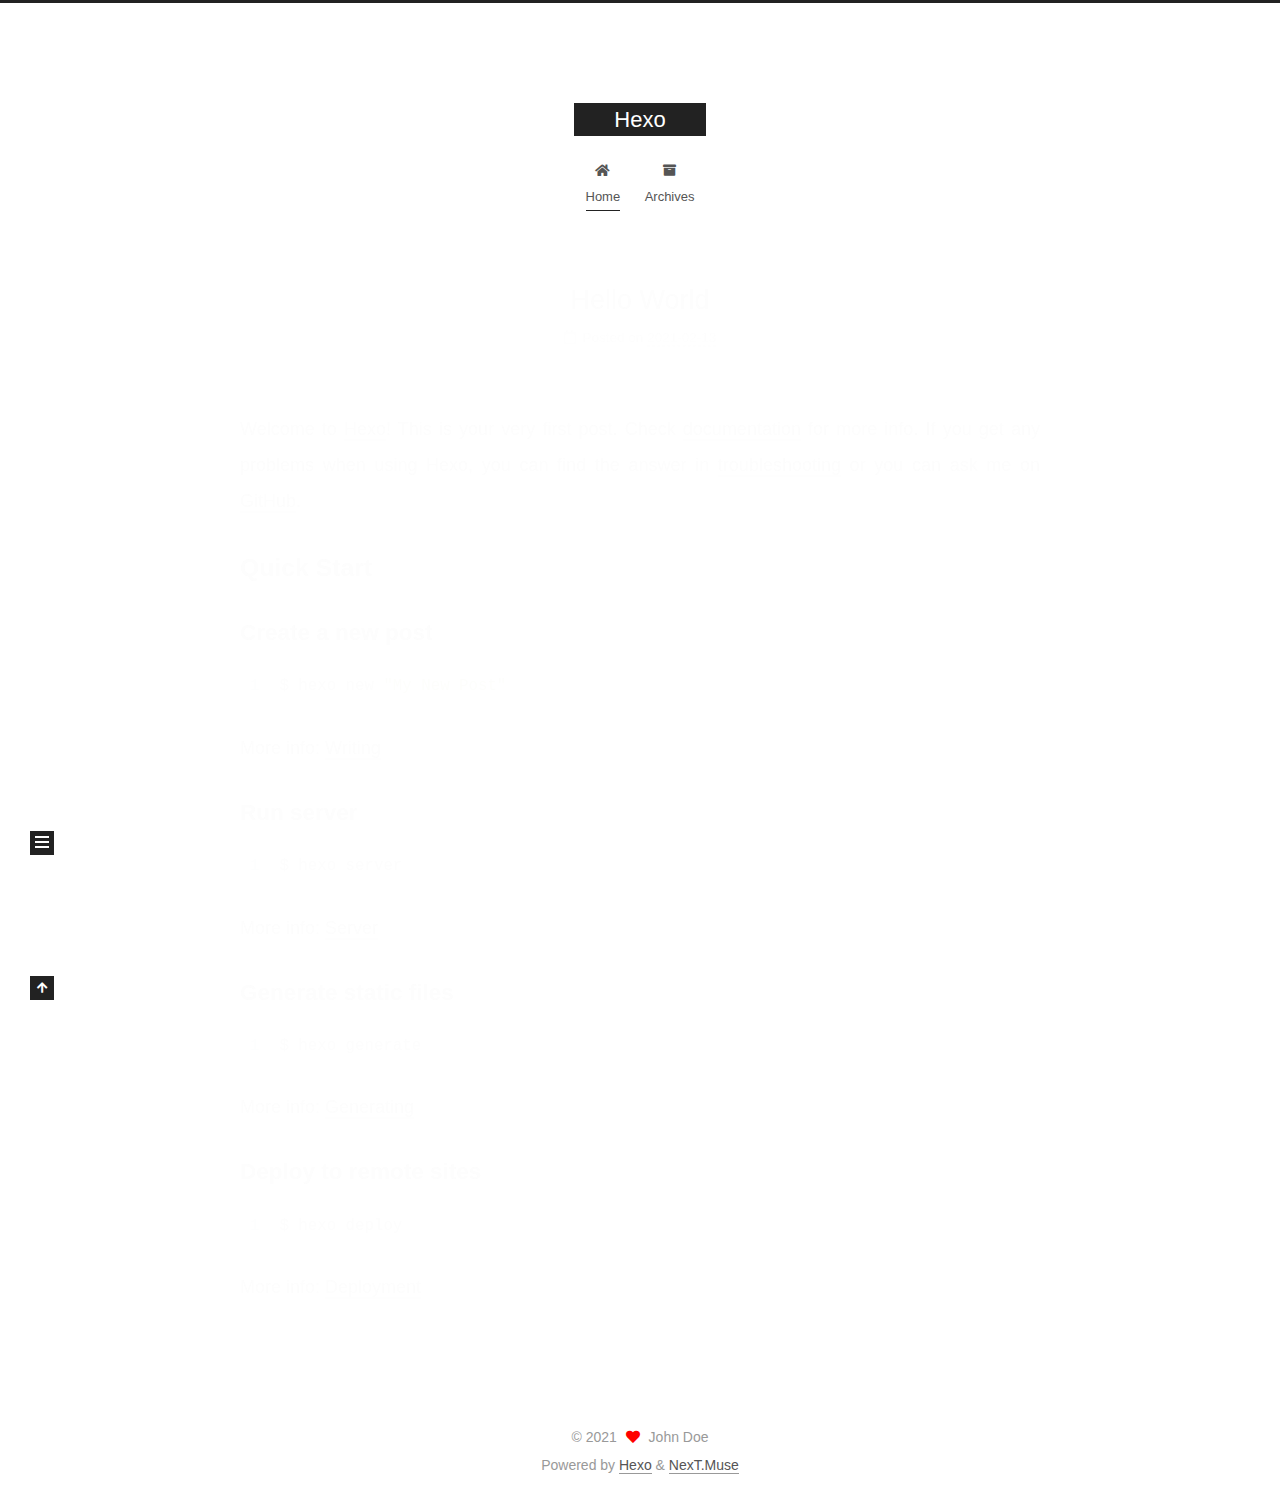
==== index.html @ f4c75ac8 "Site updated: 2021-02-13 13:47:01" ====
<!DOCTYPE html>
<html lang="en">
<head>
  <meta charset="UTF-8">
<meta name="viewport" content="width=device-width, initial-scale=1, maximum-scale=2">
<meta name="theme-color" content="#222">
<meta name="generator" content="Hexo 5.3.0">
  <link rel="apple-touch-icon" sizes="180x180" href="/images/apple-touch-icon-next.png">
  <link rel="icon" type="image/png" sizes="32x32" href="/images/favicon-32x32-next.png">
  <link rel="icon" type="image/png" sizes="16x16" href="/images/favicon-16x16-next.png">
  <link rel="mask-icon" href="/images/logo.svg" color="#222">

<link rel="stylesheet" href="/css/main.css">


<link rel="stylesheet" href="/lib/font-awesome/css/all.min.css">

<script id="hexo-configurations">
    var NexT = window.NexT || {};
    var CONFIG = {"hostname":"example.com","root":"/","scheme":"Muse","version":"7.8.0","exturl":false,"sidebar":{"position":"left","display":"post","padding":18,"offset":12,"onmobile":false},"copycode":{"enable":false,"show_result":false,"style":null},"back2top":{"enable":true,"sidebar":false,"scrollpercent":false},"bookmark":{"enable":false,"color":"#222","save":"auto"},"fancybox":false,"mediumzoom":false,"lazyload":false,"pangu":false,"comments":{"style":"tabs","active":null,"storage":true,"lazyload":false,"nav":null},"algolia":{"hits":{"per_page":10},"labels":{"input_placeholder":"Search for Posts","hits_empty":"We didn't find any results for the search: ${query}","hits_stats":"${hits} results found in ${time} ms"}},"localsearch":{"enable":false,"trigger":"auto","top_n_per_article":1,"unescape":false,"preload":false},"motion":{"enable":true,"async":false,"transition":{"post_block":"fadeIn","post_header":"slideDownIn","post_body":"slideDownIn","coll_header":"slideLeftIn","sidebar":"slideUpIn"}}};
  </script>

  <meta property="og:type" content="website">
<meta property="og:title" content="Hexo">
<meta property="og:url" content="http://example.com/index.html">
<meta property="og:site_name" content="Hexo">
<meta property="og:locale" content="en_US">
<meta property="article:author" content="John Doe">
<meta name="twitter:card" content="summary">

<link rel="canonical" href="http://example.com/">


<script id="page-configurations">
  // https://hexo.io/docs/variables.html
  CONFIG.page = {
    sidebar: "",
    isHome : true,
    isPost : false,
    lang   : 'en'
  };
</script>

  <title>Hexo</title>
  






  <noscript>
  <style>
  .use-motion .brand,
  .use-motion .menu-item,
  .sidebar-inner,
  .use-motion .post-block,
  .use-motion .pagination,
  .use-motion .comments,
  .use-motion .post-header,
  .use-motion .post-body,
  .use-motion .collection-header { opacity: initial; }

  .use-motion .site-title,
  .use-motion .site-subtitle {
    opacity: initial;
    top: initial;
  }

  .use-motion .logo-line-before i { left: initial; }
  .use-motion .logo-line-after i { right: initial; }
  </style>
</noscript>

</head>

<body itemscope itemtype="http://schema.org/WebPage">
  <div class="container use-motion">
    <div class="headband"></div>

    <header class="header" itemscope itemtype="http://schema.org/WPHeader">
      <div class="header-inner"><div class="site-brand-container">
  <div class="site-nav-toggle">
    <div class="toggle" aria-label="Toggle navigation bar">
      <span class="toggle-line toggle-line-first"></span>
      <span class="toggle-line toggle-line-middle"></span>
      <span class="toggle-line toggle-line-last"></span>
    </div>
  </div>

  <div class="site-meta">

    <a href="/" class="brand" rel="start">
      <span class="logo-line-before"><i></i></span>
      <h1 class="site-title">Hexo</h1>
      <span class="logo-line-after"><i></i></span>
    </a>
  </div>

  <div class="site-nav-right">
    <div class="toggle popup-trigger">
    </div>
  </div>
</div>




<nav class="site-nav">
  <ul id="menu" class="main-menu menu">
        <li class="menu-item menu-item-home">

    <a href="/" rel="section"><i class="fa fa-home fa-fw"></i>Home</a>

  </li>
        <li class="menu-item menu-item-archives">

    <a href="/archives/" rel="section"><i class="fa fa-archive fa-fw"></i>Archives</a>

  </li>
  </ul>
</nav>




</div>
    </header>

    
  <div class="back-to-top">
    <i class="fa fa-arrow-up"></i>
    <span>0%</span>
  </div>


    <main class="main">
      <div class="main-inner">
        <div class="content-wrap">
          

          <div class="content index posts-expand">
            
      
  
  
  <article itemscope itemtype="http://schema.org/Article" class="post-block" lang="en">
    <link itemprop="mainEntityOfPage" href="http://example.com/2021/02/13/hello-world/">

    <span hidden itemprop="author" itemscope itemtype="http://schema.org/Person">
      <meta itemprop="image" content="/images/avatar.gif">
      <meta itemprop="name" content="John Doe">
      <meta itemprop="description" content="">
    </span>

    <span hidden itemprop="publisher" itemscope itemtype="http://schema.org/Organization">
      <meta itemprop="name" content="Hexo">
    </span>
      <header class="post-header">
        <h2 class="post-title" itemprop="name headline">
          
            <a href="/2021/02/13/hello-world/" class="post-title-link" itemprop="url">Hello World</a>
        </h2>

        <div class="post-meta">
            <span class="post-meta-item">
              <span class="post-meta-item-icon">
                <i class="far fa-calendar"></i>
              </span>
              <span class="post-meta-item-text">Posted on</span>

              <time title="Created: 2021-02-13 12:22:13" itemprop="dateCreated datePublished" datetime="2021-02-13T12:22:13+08:00">2021-02-13</time>
            </span>

          

        </div>
      </header>

    
    
    
    <div class="post-body" itemprop="articleBody">

      
          <p>Welcome to <a target="_blank" rel="noopener" href="https://hexo.io/">Hexo</a>! This is your very first post. Check <a target="_blank" rel="noopener" href="https://hexo.io/docs/">documentation</a> for more info. If you get any problems when using Hexo, you can find the answer in <a target="_blank" rel="noopener" href="https://hexo.io/docs/troubleshooting.html">troubleshooting</a> or you can ask me on <a target="_blank" rel="noopener" href="https://github.com/hexojs/hexo/issues">GitHub</a>.</p>
<h2 id="Quick-Start"><a href="#Quick-Start" class="headerlink" title="Quick Start"></a>Quick Start</h2><h3 id="Create-a-new-post"><a href="#Create-a-new-post" class="headerlink" title="Create a new post"></a>Create a new post</h3><figure class="highlight bash"><table><tr><td class="gutter"><pre><span class="line">1</span><br></pre></td><td class="code"><pre><span class="line">$ hexo new <span class="string">&quot;My New Post&quot;</span></span><br></pre></td></tr></table></figure>
<p>More info: <a target="_blank" rel="noopener" href="https://hexo.io/docs/writing.html">Writing</a></p>
<h3 id="Run-server"><a href="#Run-server" class="headerlink" title="Run server"></a>Run server</h3><figure class="highlight bash"><table><tr><td class="gutter"><pre><span class="line">1</span><br></pre></td><td class="code"><pre><span class="line">$ hexo server</span><br></pre></td></tr></table></figure>
<p>More info: <a target="_blank" rel="noopener" href="https://hexo.io/docs/server.html">Server</a></p>
<h3 id="Generate-static-files"><a href="#Generate-static-files" class="headerlink" title="Generate static files"></a>Generate static files</h3><figure class="highlight bash"><table><tr><td class="gutter"><pre><span class="line">1</span><br></pre></td><td class="code"><pre><span class="line">$ hexo generate</span><br></pre></td></tr></table></figure>
<p>More info: <a target="_blank" rel="noopener" href="https://hexo.io/docs/generating.html">Generating</a></p>
<h3 id="Deploy-to-remote-sites"><a href="#Deploy-to-remote-sites" class="headerlink" title="Deploy to remote sites"></a>Deploy to remote sites</h3><figure class="highlight bash"><table><tr><td class="gutter"><pre><span class="line">1</span><br></pre></td><td class="code"><pre><span class="line">$ hexo deploy</span><br></pre></td></tr></table></figure>
<p>More info: <a target="_blank" rel="noopener" href="https://hexo.io/docs/one-command-deployment.html">Deployment</a></p>

      
    </div>

    
    
    
      <footer class="post-footer">
        <div class="post-eof"></div>
      </footer>
  </article>
  
  
  


  



          </div>
          

<script>
  window.addEventListener('tabs:register', () => {
    let { activeClass } = CONFIG.comments;
    if (CONFIG.comments.storage) {
      activeClass = localStorage.getItem('comments_active') || activeClass;
    }
    if (activeClass) {
      let activeTab = document.querySelector(`a[href="#comment-${activeClass}"]`);
      if (activeTab) {
        activeTab.click();
      }
    }
  });
  if (CONFIG.comments.storage) {
    window.addEventListener('tabs:click', event => {
      if (!event.target.matches('.tabs-comment .tab-content .tab-pane')) return;
      let commentClass = event.target.classList[1];
      localStorage.setItem('comments_active', commentClass);
    });
  }
</script>

        </div>
          
  
  <div class="toggle sidebar-toggle">
    <span class="toggle-line toggle-line-first"></span>
    <span class="toggle-line toggle-line-middle"></span>
    <span class="toggle-line toggle-line-last"></span>
  </div>

  <aside class="sidebar">
    <div class="sidebar-inner">

      <ul class="sidebar-nav motion-element">
        <li class="sidebar-nav-toc">
          Table of Contents
        </li>
        <li class="sidebar-nav-overview">
          Overview
        </li>
      </ul>

      <!--noindex-->
      <div class="post-toc-wrap sidebar-panel">
      </div>
      <!--/noindex-->

      <div class="site-overview-wrap sidebar-panel">
        <div class="site-author motion-element" itemprop="author" itemscope itemtype="http://schema.org/Person">
  <p class="site-author-name" itemprop="name">John Doe</p>
  <div class="site-description" itemprop="description"></div>
</div>
<div class="site-state-wrap motion-element">
  <nav class="site-state">
      <div class="site-state-item site-state-posts">
          <a href="/archives/">
        
          <span class="site-state-item-count">1</span>
          <span class="site-state-item-name">posts</span>
        </a>
      </div>
  </nav>
</div>



      </div>

    </div>
  </aside>
  <div id="sidebar-dimmer"></div>


      </div>
    </main>

    <footer class="footer">
      <div class="footer-inner">
        

        

<div class="copyright">
  
  &copy; 
  <span itemprop="copyrightYear">2021</span>
  <span class="with-love">
    <i class="fa fa-heart"></i>
  </span>
  <span class="author" itemprop="copyrightHolder">John Doe</span>
</div>
  <div class="powered-by">Powered by <a href="https://hexo.io/" class="theme-link" rel="noopener" target="_blank">Hexo</a> & <a href="https://muse.theme-next.org/" class="theme-link" rel="noopener" target="_blank">NexT.Muse</a>
  </div>

        








      </div>
    </footer>
  </div>

  
  <script src="/lib/anime.min.js"></script>
  <script src="/lib/velocity/velocity.min.js"></script>
  <script src="/lib/velocity/velocity.ui.min.js"></script>

<script src="/js/utils.js"></script>

<script src="/js/motion.js"></script>


<script src="/js/schemes/muse.js"></script>


<script src="/js/next-boot.js"></script>




  















  

  

</body>
</html>
---- css/main.css ----
:root {
  --body-bg-color: #fff;
  --content-bg-color: #fff;
  --card-bg-color: #f5f5f5;
  --text-color: #555;
  --blockquote-color: #666;
  --link-color: #555;
  --link-hover-color: #222;
  --brand-color: #fff;
  --brand-hover-color: #fff;
  --table-row-odd-bg-color: #f9f9f9;
  --table-row-hover-bg-color: #f5f5f5;
  --menu-item-bg-color: #f5f5f5;
  --btn-default-bg: #222;
  --btn-default-color: #fff;
  --btn-default-border-color: #222;
  --btn-default-hover-bg: #fff;
  --btn-default-hover-color: #222;
  --btn-default-hover-border-color: #222;
}
html {
  line-height: 1.15; /* 1 */
  -webkit-text-size-adjust: 100%; /* 2 */
}
body {
  margin: 0;
}
main {
  display: block;
}
h1 {
  font-size: 2em;
  margin: 0.67em 0;
}
hr {
  box-sizing: content-box; /* 1 */
  height: 0; /* 1 */
  overflow: visible; /* 2 */
}
pre {
  font-family: monospace, monospace; /* 1 */
  font-size: 1em; /* 2 */
}
a {
  background: transparent;
}
abbr[title] {
  border-bottom: none; /* 1 */
  text-decoration: underline; /* 2 */
  text-decoration: underline dotted; /* 2 */
}
b,
strong {
  font-weight: bolder;
}
code,
kbd,
samp {
  font-family: monospace, monospace; /* 1 */
  font-size: 1em; /* 2 */
}
small {
  font-size: 80%;
}
sub,
sup {
  font-size: 75%;
  line-height: 0;
  position: relative;
  vertical-align: baseline;
}
sub {
  bottom: -0.25em;
}
sup {
  top: -0.5em;
}
img {
  border-style: none;
}
button,
input,
optgroup,
select,
textarea {
  font-family: inherit; /* 1 */
  font-size: 100%; /* 1 */
  line-height: 1.15; /* 1 */
  margin: 0; /* 2 */
}
button,
input {
/* 1 */
  overflow: visible;
}
button,
select {
/* 1 */
  text-transform: none;
}
button,
[type='button'],
[type='reset'],
[type='submit'] {
  -webkit-appearance: button;
}
button::-moz-focus-inner,
[type='button']::-moz-focus-inner,
[type='reset']::-moz-focus-inner,
[type='submit']::-moz-focus-inner {
  border-style: none;
  padding: 0;
}
button:-moz-focusring,
[type='button']:-moz-focusring,
[type='reset']:-moz-focusring,
[type='submit']:-moz-focusring {
  outline: 1px dotted ButtonText;
}
fieldset {
  padding: 0.35em 0.75em 0.625em;
}
legend {
  box-sizing: border-box; /* 1 */
  color: inherit; /* 2 */
  display: table; /* 1 */
  max-width: 100%; /* 1 */
  padding: 0; /* 3 */
  white-space: normal; /* 1 */
}
progress {
  vertical-align: baseline;
}
textarea {
  overflow: auto;
}
[type='checkbox'],
[type='radio'] {
  box-sizing: border-box; /* 1 */
  padding: 0; /* 2 */
}
[type='number']::-webkit-inner-spin-button,
[type='number']::-webkit-outer-spin-button {
  height: auto;
}
[type='search'] {
  outline-offset: -2px; /* 2 */
  -webkit-appearance: textfield; /* 1 */
}
[type='search']::-webkit-search-decoration {
  -webkit-appearance: none;
}
::-webkit-file-upload-button {
  font: inherit; /* 2 */
  -webkit-appearance: button; /* 1 */
}
details {
  display: block;
}
summary {
  display: list-item;
}
template {
  display: none;
}
[hidden] {
  display: none;
}
::selection {
  background: #262a30;
  color: #eee;
}
html,
body {
  height: 100%;
}
body {
  background: var(--body-bg-color);
  color: var(--text-color);
  font-family: 'Lato', "PingFang SC", "Microsoft YaHei", sans-serif;
  font-size: 1em;
  line-height: 2;
}
@media (max-width: 991px) {
  body {
    padding-left: 0 !important;
    padding-right: 0 !important;
  }
}
h1,
h2,
h3,
h4,
h5,
h6 {
  font-family: 'Lato', "PingFang SC", "Microsoft YaHei", sans-serif;
  font-weight: bold;
  line-height: 1.5;
  margin: 20px 0 15px;
}
h1 {
  font-size: 1.5em;
}
h2 {
  font-size: 1.375em;
}
h3 {
  font-size: 1.25em;
}
h4 {
  font-size: 1.125em;
}
h5 {
  font-size: 1em;
}
h6 {
  font-size: 0.875em;
}
p {
  margin: 0 0 20px 0;
}
a,
span.exturl {
  border-bottom: 1px solid #999;
  color: var(--link-color);
  outline: 0;
  text-decoration: none;
  overflow-wrap: break-word;
  word-wrap: break-word;
  cursor: pointer;
}
a:hover,
span.exturl:hover {
  border-bottom-color: var(--link-hover-color);
  color: var(--link-hover-color);
}
iframe,
img,
video {
  display: block;
  margin-left: auto;
  margin-right: auto;
  max-width: 100%;
}
hr {
  background-image: repeating-linear-gradient(-45deg, #ddd, #ddd 4px, transparent 4px, transparent 8px);
  border: 0;
  height: 3px;
  margin: 40px 0;
}
blockquote {
  border-left: 4px solid #ddd;
  color: var(--blockquote-color);
  margin: 0;
  padding: 0 15px;
}
blockquote cite::before {
  content: '-';
  padding: 0 5px;
}
dt {
  font-weight: bold;
}
dd {
  margin: 0;
  padding: 0;
}
kbd {
  background-color: #f5f5f5;
  background-image: linear-gradient(#eee, #fff, #eee);
  border: 1px solid #ccc;
  border-radius: 0.2em;
  box-shadow: 0.1em 0.1em 0.2em rgba(0,0,0,0.1);
  color: #555;
  font-family: inherit;
  padding: 0.1em 0.3em;
  white-space: nowrap;
}
.table-container {
  overflow: auto;
}
table {
  border-collapse: collapse;
  border-spacing: 0;
  font-size: 0.875em;
  margin: 0 0 20px 0;
  width: 100%;
}
tbody tr:nth-of-type(odd) {
  background: var(--table-row-odd-bg-color);
}
tbody tr:hover {
  background: var(--table-row-hover-bg-color);
}
caption,
th,
td {
  font-weight: normal;
  padding: 8px;
  vertical-align: middle;
}
th,
td {
  border: 1px solid #ddd;
  border-bottom: 3px solid #ddd;
}
th {
  font-weight: 700;
  padding-bottom: 10px;
}
td {
  border-bottom-width: 1px;
}
.btn {
  background: var(--btn-default-bg);
  border: 2px solid var(--btn-default-border-color);
  border-radius: 0;
  color: var(--btn-default-color);
  display: inline-block;
  font-size: 0.875em;
  line-height: 2;
  padding: 0 20px;
  text-decoration: none;
  transition-property: background-color;
  transition-delay: 0s;
  transition-duration: 0.2s;
  transition-timing-function: ease-in-out;
}
.btn:hover {
  background: var(--btn-default-hover-bg);
  border-color: var(--btn-default-hover-border-color);
  color: var(--btn-default-hover-color);
}
.btn + .btn {
  margin: 0 0 8px 8px;
}
.btn .fa-fw {
  text-align: left;
  width: 1.285714285714286em;
}
.toggle {
  line-height: 0;
}
.toggle .toggle-line {
  background: #fff;
  display: inline-block;
  height: 2px;
  left: 0;
  position: relative;
  top: 0;
  transition: all 0.4s;
  vertical-align: top;
  width: 100%;
}
.toggle .toggle-line:not(:first-child) {
  margin-top: 3px;
}
.toggle.toggle-arrow .toggle-line-first {
  left: 50%;
  top: 2px;
  transform: rotate(45deg);
  width: 50%;
}
.toggle.toggle-arrow .toggle-line-middle {
  left: 2px;
  width: 90%;
}
.toggle.toggle-arrow .toggle-line-last {
  left: 50%;
  top: -2px;
  transform: rotate(-45deg);
  width: 50%;
}
.toggle.toggle-close .toggle-line-first {
  transform: rotate(-45deg);
  top: 5px;
}
.toggle.toggle-close .toggle-line-middle {
  opacity: 0;
}
.toggle.toggle-close .toggle-line-last {
  transform: rotate(45deg);
  top: -5px;
}
.highlight,
pre {
  background: #f7f7f7;
  color: #4d4d4c;
  line-height: 1.6;
  margin: 0 auto 20px;
}
pre,
code {
  font-family: consolas, Menlo, monospace, "PingFang SC", "Microsoft YaHei";
}
code {
  background: #eee;
  border-radius: 3px;
  color: #555;
  padding: 2px 4px;
  overflow-wrap: break-word;
  word-wrap: break-word;
}
.highlight *::selection {
  background: #d6d6d6;
}
.highlight pre {
  border: 0;
  margin: 0;
  padding: 10px 0;
}
.highlight table {
  border: 0;
  margin: 0;
  width: auto;
}
.highlight td {
  border: 0;
  padding: 0;
}
.highlight figcaption {
  background: #eff2f3;
  color: #4d4d4c;
  display: flex;
  font-size: 0.875em;
  justify-content: space-between;
  line-height: 1.2;
  padding: 0.5em;
}
.highlight figcaption a {
  color: #4d4d4c;
}
.highlight figcaption a:hover {
  border-bottom-color: #4d4d4c;
}
.highlight .gutter {
  -moz-user-select: none;
  -ms-user-select: none;
  -webkit-user-select: none;
  user-select: none;
}
.highlight .gutter pre {
  background: #eff2f3;
  color: #869194;
  padding-left: 10px;
  padding-right: 10px;
  text-align: right;
}
.highlight .code pre {
  background: #f7f7f7;
  padding-left: 10px;
  width: 100%;
}
.gist table {
  width: auto;
}
.gist table td {
  border: 0;
}
pre {
  overflow: auto;
  padding: 10px;
}
pre code {
  background: none;
  color: #4d4d4c;
  font-size: 0.875em;
  padding: 0;
  text-shadow: none;
}
pre .deletion {
  background: #fdd;
}
pre .addition {
  background: #dfd;
}
pre .meta {
  color: #eab700;
  -moz-user-select: none;
  -ms-user-select: none;
  -webkit-user-select: none;
  user-select: none;
}
pre .comment {
  color: #8e908c;
}
pre .variable,
pre .attribute,
pre .tag,
pre .name,
pre .regexp,
pre .ruby .constant,
pre .xml .tag .title,
pre .xml .pi,
pre .xml .doctype,
pre .html .doctype,
pre .css .id,
pre .css .class,
pre .css .pseudo {
  color: #c82829;
}
pre .number,
pre .preprocessor,
pre .built_in,
pre .builtin-name,
pre .literal,
pre .params,
pre .constant,
pre .command {
  color: #f5871f;
}
pre .ruby .class .title,
pre .css .rules .attribute,
pre .string,
pre .symbol,
pre .value,
pre .inheritance,
pre .header,
pre .ruby .symbol,
pre .xml .cdata,
pre .special,
pre .formula {
  color: #718c00;
}
pre .title,
pre .css .hexcolor {
  color: #3e999f;
}
pre .function,
pre .python .decorator,
pre .python .title,
pre .ruby .function .title,
pre .ruby .title .keyword,
pre .perl .sub,
pre .javascript .title,
pre .coffeescript .title {
  color: #4271ae;
}
pre .keyword,
pre .javascript .function {
  color: #8959a8;
}
.blockquote-center {
  border-left: none;
  margin: 40px 0;
  padding: 0;
  position: relative;
  text-align: center;
}
.blockquote-center .fa {
  display: block;
  opacity: 0.6;
  position: absolute;
  width: 100%;
}
.blockquote-center .fa-quote-left {
  border-top: 1px solid #ccc;
  text-align: left;
  top: -20px;
}
.blockquote-center .fa-quote-right {
  border-bottom: 1px solid #ccc;
  text-align: right;
  bottom: -20px;
}
.blockquote-center p,
.blockquote-center div {
  text-align: center;
}
.post-body .group-picture img {
  margin: 0 auto;
  padding: 0 3px;
}
.group-picture-row {
  margin-bottom: 6px;
  overflow: hidden;
}
.group-picture-column {
  float: left;
  margin-bottom: 10px;
}
.post-body .label {
  color: #555;
  display: inline;
  padding: 0 2px;
}
.post-body .label.default {
  background: #f0f0f0;
}
.post-body .label.primary {
  background: #efe6f7;
}
.post-body .label.info {
  background: #e5f2f8;
}
.post-body .label.success {
  background: #e7f4e9;
}
.post-body .label.warning {
  background: #fcf6e1;
}
.post-body .label.danger {
  background: #fae8eb;
}
.post-body .tabs {
  margin-bottom: 20px;
}
.post-body .tabs,
.tabs-comment {
  display: block;
  padding-top: 10px;
  position: relative;
}
.post-body .tabs ul.nav-tabs,
.tabs-comment ul.nav-tabs {
  display: flex;
  flex-wrap: wrap;
  margin: 0;
  margin-bottom: -1px;
  padding: 0;
}
@media (max-width: 413px) {
  .post-body .tabs ul.nav-tabs,
  .tabs-comment ul.nav-tabs {
    display: block;
    margin-bottom: 5px;
  }
}
.post-body .tabs ul.nav-tabs li.tab,
.tabs-comment ul.nav-tabs li.tab {
  border-bottom: 1px solid #ddd;
  border-left: 1px solid transparent;
  border-right: 1px solid transparent;
  border-top: 3px solid transparent;
  flex-grow: 1;
  list-style-type: none;
  border-radius: 0 0 0 0;
}
@media (max-width: 413px) {
  .post-body .tabs ul.nav-tabs li.tab,
  .tabs-comment ul.nav-tabs li.tab {
    border-bottom: 1px solid transparent;
    border-left: 3px solid transparent;
    border-right: 1px solid transparent;
    border-top: 1px solid transparent;
  }
}
@media (max-width: 413px) {
  .post-body .tabs ul.nav-tabs li.tab,
  .tabs-comment ul.nav-tabs li.tab {
    border-radius: 0;
  }
}
.post-body .tabs ul.nav-tabs li.tab a,
.tabs-comment ul.nav-tabs li.tab a {
  border-bottom: initial;
  display: block;
  line-height: 1.8;
  outline: 0;
  padding: 0.25em 0.75em;
  text-align: center;
  transition-delay: 0s;
  transition-duration: 0.2s;
  transition-timing-function: ease-out;
}
.post-body .tabs ul.nav-tabs li.tab a i,
.tabs-comment ul.nav-tabs li.tab a i {
  width: 1.285714285714286em;
}
.post-body .tabs ul.nav-tabs li.tab.active,
.tabs-comment ul.nav-tabs li.tab.active {
  border-bottom: 1px solid transparent;
  border-left: 1px solid #ddd;
  border-right: 1px solid #ddd;
  border-top: 3px solid #fc6423;
}
@media (max-width: 413px) {
  .post-body .tabs ul.nav-tabs li.tab.active,
  .tabs-comment ul.nav-tabs li.tab.active {
    border-bottom: 1px solid #ddd;
    border-left: 3px solid #fc6423;
    border-right: 1px solid #ddd;
    border-top: 1px solid #ddd;
  }
}
.post-body .tabs ul.nav-tabs li.tab.active a,
.tabs-comment ul.nav-tabs li.tab.active a {
  color: var(--link-color);
  cursor: default;
}
.post-body .tabs .tab-content .tab-pane,
.tabs-comment .tab-content .tab-pane {
  border: 1px solid #ddd;
  border-top: 0;
  padding: 20px 20px 0 20px;
  border-radius: 0;
}
.post-body .tabs .tab-content .tab-pane:not(.active),
.tabs-comment .tab-content .tab-pane:not(.active) {
  display: none;
}
.post-body .tabs .tab-content .tab-pane.active,
.tabs-comment .tab-content .tab-pane.active {
  display: block;
}
.post-body .tabs .tab-content .tab-pane.active:nth-of-type(1),
.tabs-comment .tab-content .tab-pane.active:nth-of-type(1) {
  border-radius: 0 0 0 0;
}
@media (max-width: 413px) {
  .post-body .tabs .tab-content .tab-pane.active:nth-of-type(1),
  .tabs-comment .tab-content .tab-pane.active:nth-of-type(1) {
    border-radius: 0;
  }
}
.post-body .note {
  border-radius: 3px;
  margin-bottom: 20px;
  padding: 1em;
  position: relative;
  border: 1px solid #eee;
  border-left-width: 5px;
}
.post-body .note h2,
.post-body .note h3,
.post-body .note h4,
.post-body .note h5,
.post-body .note h6 {
  margin-top: 0;
  border-bottom: initial;
  margin-bottom: 0;
  padding-top: 0;
}
.post-body .note p:first-child,
.post-body .note ul:first-child,
.post-body .note ol:first-child,
.post-body .note table:first-child,
.post-body .note pre:first-child,
.post-body .note blockquote:first-child,
.post-body .note img:first-child {
  margin-top: 0;
}
.post-body .note p:last-child,
.post-body .note ul:last-child,
.post-body .note ol:last-child,
.post-body .note table:last-child,
.post-body .note pre:last-child,
.post-body .note blockquote:last-child,
.post-body .note img:last-child {
  margin-bottom: 0;
}
.post-body .note.default {
  border-left-color: #777;
}
.post-body .note.default h2,
.post-body .note.default h3,
.post-body .note.default h4,
.post-body .note.default h5,
.post-body .note.default h6 {
  color: #777;
}
.post-body .note.primary {
  border-left-color: #6f42c1;
}
.post-body .note.primary h2,
.post-body .note.primary h3,
.post-body .note.primary h4,
.post-body .note.primary h5,
.post-body .note.primary h6 {
  color: #6f42c1;
}
.post-body .note.info {
  border-left-color: #428bca;
}
.post-body .note.info h2,
.post-body .note.info h3,
.post-body .note.info h4,
.post-body .note.info h5,
.post-body .note.info h6 {
  color: #428bca;
}
.post-body .note.success {
  border-left-color: #5cb85c;
}
.post-body .note.success h2,
.post-body .note.success h3,
.post-body .note.success h4,
.post-body .note.success h5,
.post-body .note.success h6 {
  color: #5cb85c;
}
.post-body .note.warning {
  border-left-color: #f0ad4e;
}
.post-body .note.warning h2,
.post-body .note.warning h3,
.post-body .note.warning h4,
.post-body .note.warning h5,
.post-body .note.warning h6 {
  color: #f0ad4e;
}
.post-body .note.danger {
  border-left-color: #d9534f;
}
.post-body .note.danger h2,
.post-body .note.danger h3,
.post-body .note.danger h4,
.post-body .note.danger h5,
.post-body .note.danger h6 {
  color: #d9534f;
}
.pagination .prev,
.pagination .next,
.pagination .page-number,
.pagination .space {
  display: inline-block;
  margin: 0 10px;
  padding: 0 11px;
  position: relative;
  top: -1px;
}
@media (max-width: 767px) {
  .pagination .prev,
  .pagination .next,
  .pagination .page-number,
  .pagination .space {
    margin: 0 5px;
  }
}
.pagination {
  border-top: 1px solid #eee;
  margin: 120px 0 0;
  text-align: center;
}
.pagination .prev,
.pagination .next,
.pagination .page-number {
  border-bottom: 0;
  border-top: 1px solid #eee;
  transition-property: border-color;
  transition-delay: 0s;
  transition-duration: 0.2s;
  transition-timing-function: ease-in-out;
}
.pagination .prev:hover,
.pagination .next:hover,
.pagination .page-number:hover {
  border-top-color: #222;
}
.pagination .space {
  margin: 0;
  padding: 0;
}
.pagination .prev {
  margin-left: 0;
}
.pagination .next {
  margin-right: 0;
}
.pagination .page-number.current {
  background: #ccc;
  border-top-color: #ccc;
  color: #fff;
}
@media (max-width: 767px) {
  .pagination {
    border-top: none;
  }
  .pagination .prev,
  .pagination .next,
  .pagination .page-number {
    border-bottom: 1px solid #eee;
    border-top: 0;
    margin-bottom: 10px;
    padding: 0 10px;
  }
  .pagination .prev:hover,
  .pagination .next:hover,
  .pagination .page-number:hover {
    border-bottom-color: #222;
  }
}
.comments {
  margin-top: 60px;
  overflow: hidden;
}
.comment-button-group {
  display: flex;
  flex-wrap: wrap-reverse;
  justify-content: center;
  margin: 1em 0;
}
.comment-button-group .comment-button {
  margin: 0.1em 0.2em;
}
.comment-button-group .comment-button.active {
  background: var(--btn-default-hover-bg);
  border-color: var(--btn-default-hover-border-color);
  color: var(--btn-default-hover-color);
}
.comment-position {
  display: none;
}
.comment-position.active {
  display: block;
}
.tabs-comment {
  background: var(--content-bg-color);
  margin-top: 4em;
  padding-top: 0;
}
.tabs-comment .comments {
  border: 0;
  box-shadow: none;
  margin-top: 0;
  padding-top: 0;
}
.container {
  min-height: 100%;
  position: relative;
}
.main-inner {
  margin: 0 auto;
  width: 700px;
}
@media (min-width: 1200px) {
  .main-inner {
    width: 800px;
  }
}
@media (min-width: 1600px) {
  .main-inner {
    width: 900px;
  }
}
@media (max-width: 767px) {
  .content-wrap {
    padding: 0 20px;
  }
}
.header {
  background: transparent;
}
.header-inner {
  margin: 0 auto;
  width: 700px;
}
@media (min-width: 1200px) {
  .header-inner {
    width: 800px;
  }
}
@media (min-width: 1600px) {
  .header-inner {
    width: 900px;
  }
}
.site-brand-container {
  display: flex;
  flex-shrink: 0;
  padding: 0 10px;
}
.headband {
  background: #222;
  height: 3px;
}
.site-meta {
  flex-grow: 1;
  text-align: center;
}
@media (max-width: 767px) {
  .site-meta {
    text-align: center;
  }
}
.brand {
  border-bottom: none;
  color: var(--brand-color);
  display: inline-block;
  line-height: 1.375em;
  padding: 0 40px;
  position: relative;
}
.brand:hover {
  color: var(--brand-hover-color);
}
.site-title {
  font-family: 'Lato', "PingFang SC", "Microsoft YaHei", sans-serif;
  font-size: 1.375em;
  font-weight: normal;
  margin: 0;
}
.site-subtitle {
  color: #999;
  font-size: 0.8125em;
  margin: 10px 0;
}
.use-motion .brand {
  opacity: 0;
}
.use-motion .site-title,
.use-motion .site-subtitle,
.use-motion .custom-logo-image {
  opacity: 0;
  position: relative;
  top: -10px;
}
.site-nav-toggle,
.site-nav-right {
  display: none;
}
@media (max-width: 767px) {
  .site-nav-toggle,
  .site-nav-right {
    display: flex;
    flex-direction: column;
    justify-content: center;
  }
}
.site-nav-toggle .toggle,
.site-nav-right .toggle {
  color: var(--text-color);
  padding: 10px;
  width: 22px;
}
.site-nav-toggle .toggle .toggle-line,
.site-nav-right .toggle .toggle-line {
  background: var(--text-color);
  border-radius: 1px;
}
.site-nav {
  display: block;
}
@media (max-width: 767px) {
  .site-nav {
    clear: both;
    display: none;
  }
}
.site-nav.site-nav-on {
  display: block;
}
.menu {
  margin-top: 20px;
  padding-left: 0;
  text-align: center;
}
.menu-item {
  display: inline-block;
  list-style: none;
  margin: 0 10px;
}
@media (max-width: 767px) {
  .menu-item {
    display: block;
    margin-top: 10px;
  }
  .menu-item.menu-item-search {
    display: none;
  }
}
.menu-item a,
.menu-item span.exturl {
  border-bottom: 0;
  display: block;
  font-size: 0.8125em;
  transition-property: border-color;
  transition-delay: 0s;
  transition-duration: 0.2s;
  transition-timing-function: ease-in-out;
}
@media (hover: none) {
  .menu-item a:hover,
  .menu-item span.exturl:hover {
    border-bottom-color: transparent !important;
  }
}
.menu-item .fa,
.menu-item .fab,
.menu-item .far,
.menu-item .fas {
  margin-right: 8px;
}
.menu-item .badge {
  display: inline-block;
  font-weight: bold;
  line-height: 1;
  margin-left: 0.35em;
  margin-top: 0.35em;
  text-align: center;
  white-space: nowrap;
}
@media (max-width: 767px) {
  .menu-item .badge {
    float: right;
    margin-left: 0;
  }
}
.menu-item-active a,
.menu .menu-item a:hover,
.menu .menu-item span.exturl:hover {
  background: var(--menu-item-bg-color);
}
.use-motion .menu-item {
  opacity: 0;
}
.sidebar {
  background: #222;
  bottom: 0;
  box-shadow: inset 0 2px 6px #000;
  position: fixed;
  top: 0;
}
@media (max-width: 991px) {
  .sidebar {
    display: none;
  }
}
.sidebar-inner {
  color: #999;
  padding: 18px 10px;
  text-align: center;
}
.cc-license {
  margin-top: 10px;
  text-align: center;
}
.cc-license .cc-opacity {
  border-bottom: none;
  opacity: 0.7;
}
.cc-license .cc-opacity:hover {
  opacity: 0.9;
}
.cc-license img {
  display: inline-block;
}
.site-author-image {
  border: 2px solid #333;
  display: block;
  margin: 0 auto;
  max-width: 96px;
  padding: 2px;
}
.site-author-name {
  color: #f5f5f5;
  font-weight: normal;
  margin: 5px 0 0;
  text-align: center;
}
.site-description {
  color: #999;
  font-size: 1em;
  margin-top: 5px;
  text-align: center;
}
.links-of-author {
  margin-top: 15px;
}
.links-of-author a,
.links-of-author span.exturl {
  border-bottom-color: #555;
  display: inline-block;
  font-size: 0.8125em;
  margin-bottom: 10px;
  margin-right: 10px;
  vertical-align: middle;
}
.links-of-author a::before,
.links-of-author span.exturl::before {
  background: #ff6355;
  border-radius: 50%;
  content: ' ';
  display: inline-block;
  height: 4px;
  margin-right: 3px;
  vertical-align: middle;
  width: 4px;
}
.sidebar-button {
  margin-top: 15px;
}
.sidebar-button a {
  border: 1px solid #fc6423;
  border-radius: 4px;
  color: #fc6423;
  display: inline-block;
  padding: 0 15px;
}
.sidebar-button a .fa,
.sidebar-button a .fab,
.sidebar-button a .far,
.sidebar-button a .fas {
  margin-right: 5px;
}
.sidebar-button a:hover {
  background: #fc6423;
  border: 1px solid #fc6423;
  color: #fff;
}
.sidebar-button a:hover .fa,
.sidebar-button a:hover .fab,
.sidebar-button a:hover .far,
.sidebar-button a:hover .fas {
  color: #fff;
}
.links-of-blogroll {
  font-size: 0.8125em;
  margin-top: 10px;
}
.links-of-blogroll-title {
  font-size: 0.875em;
  font-weight: 600;
  margin-top: 0;
}
.links-of-blogroll-list {
  list-style: none;
  margin: 0;
  padding: 0;
}
#sidebar-dimmer {
  display: none;
}
@media (max-width: 767px) {
  #sidebar-dimmer {
    background: #000;
    display: block;
    height: 100%;
    left: 100%;
    opacity: 0;
    position: fixed;
    top: 0;
    width: 100%;
    z-index: 1100;
  }
  .sidebar-active + #sidebar-dimmer {
    opacity: 0.7;
    transform: translateX(-100%);
    transition: opacity 0.5s;
  }
}
.sidebar-nav {
  margin: 0;
  padding-bottom: 20px;
  padding-left: 0;
}
.sidebar-nav li {
  border-bottom: 1px solid transparent;
  color: #666;
  cursor: pointer;
  display: inline-block;
  font-size: 0.875em;
}
.sidebar-nav li.sidebar-nav-overview {
  margin-left: 10px;
}
.sidebar-nav li:hover {
  color: #f5f5f5;
}
.sidebar-nav .sidebar-nav-active {
  border-bottom-color: #87daff;
  color: #87daff;
}
.sidebar-nav .sidebar-nav-active:hover {
  color: #87daff;
}
.sidebar-panel {
  display: none;
  overflow-x: hidden;
  overflow-y: auto;
}
.sidebar-panel-active {
  display: block;
}
.sidebar-toggle {
  background: #222;
  bottom: 45px;
  cursor: pointer;
  height: 14px;
  left: 30px;
  padding: 5px;
  position: fixed;
  width: 14px;
  z-index: 1300;
}
@media (max-width: 991px) {
  .sidebar-toggle {
    left: 20px;
    opacity: 0.8;
    display: none;
  }
}
.sidebar-toggle:hover .toggle-line {
  background: #87daff;
}
.post-toc {
  font-size: 0.875em;
}
.post-toc ol {
  list-style: none;
  margin: 0;
  padding: 0 2px 5px 10px;
  text-align: left;
}
.post-toc ol > ol {
  padding-left: 0;
}
.post-toc ol a {
  transition-property: all;
  transition-delay: 0s;
  transition-duration: 0.2s;
  transition-timing-function: ease-in-out;
}
.post-toc .nav-item {
  line-height: 1.8;
  overflow: hidden;
  text-overflow: ellipsis;
  white-space: nowrap;
}
.post-toc .nav .nav-child {
  display: none;
}
.post-toc .nav .active > .nav-child {
  display: block;
}
.post-toc .nav .active-current > .nav-child {
  display: block;
}
.post-toc .nav .active-current > .nav-child > .nav-item {
  display: block;
}
.post-toc .nav .active > a {
  border-bottom-color: #87daff;
  color: #87daff;
}
.post-toc .nav .active-current > a {
  color: #87daff;
}
.post-toc .nav .active-current > a:hover {
  color: #87daff;
}
.site-state {
  display: flex;
  justify-content: center;
  line-height: 1.4;
  margin-top: 10px;
  overflow: hidden;
  text-align: center;
  white-space: nowrap;
}
.site-state-item {
  padding: 0 15px;
}
.site-state-item:not(:first-child) {
  border-left: 1px solid #333;
}
.site-state-item a {
  border-bottom: none;
}
.site-state-item-count {
  display: block;
  font-size: 1.25em;
  font-weight: 600;
  text-align: center;
}
.site-state-item-name {
  color: inherit;
  font-size: 0.875em;
}
.footer {
  color: #999;
  font-size: 0.875em;
  padding: 20px 0;
}
.footer.footer-fixed {
  bottom: 0;
  left: 0;
  position: absolute;
  right: 0;
}
.footer-inner {
  box-sizing: border-box;
  margin: 0 auto;
  text-align: center;
  width: 700px;
}
@media (min-width: 1200px) {
  .footer-inner {
    width: 800px;
  }
}
@media (min-width: 1600px) {
  .footer-inner {
    width: 900px;
  }
}
.languages {
  display: inline-block;
  font-size: 1.125em;
  position: relative;
}
.languages .lang-select-label span {
  margin: 0 0.5em;
}
.languages .lang-select {
  height: 100%;
  left: 0;
  opacity: 0;
  position: absolute;
  top: 0;
  width: 100%;
}
.with-love {
  color: #ff0000;
  display: inline-block;
  margin: 0 5px;
}
.powered-by,
.theme-info {
  display: inline-block;
}
@-moz-keyframes iconAnimate {
  0%, 100% {
    transform: scale(1);
  }
  10%, 30% {
    transform: scale(0.9);
  }
  20%, 40%, 60%, 80% {
    transform: scale(1.1);
  }
  50%, 70% {
    transform: scale(1.1);
  }
}
@-webkit-keyframes iconAnimate {
  0%, 100% {
    transform: scale(1);
  }
  10%, 30% {
    transform: scale(0.9);
  }
  20%, 40%, 60%, 80% {
    transform: scale(1.1);
  }
  50%, 70% {
    transform: scale(1.1);
  }
}
@-o-keyframes iconAnimate {
  0%, 100% {
    transform: scale(1);
  }
  10%, 30% {
    transform: scale(0.9);
  }
  20%, 40%, 60%, 80% {
    transform: scale(1.1);
  }
  50%, 70% {
    transform: scale(1.1);
  }
}
@keyframes iconAnimate {
  0%, 100% {
    transform: scale(1);
  }
  10%, 30% {
    transform: scale(0.9);
  }
  20%, 40%, 60%, 80% {
    transform: scale(1.1);
  }
  50%, 70% {
    transform: scale(1.1);
  }
}
.back-to-top {
  font-size: 12px;
  text-align: center;
  transition-delay: 0s;
  transition-duration: 0.2s;
  transition-timing-function: ease-in-out;
}
.back-to-top {
  background: #222;
  bottom: -100px;
  box-sizing: border-box;
  color: #fff;
  cursor: pointer;
  left: 30px;
  opacity: 1;
  padding: 0 6px;
  position: fixed;
  transition-property: bottom;
  z-index: 1300;
  width: 24px;
}
.back-to-top span {
  display: none;
}
.back-to-top:hover {
  color: #87daff;
}
.back-to-top.back-to-top-on {
  bottom: 19px;
}
@media (max-width: 991px) {
  .back-to-top {
    left: 20px;
    opacity: 0.8;
  }
}
.post-body {
  font-family: 'Lato', "PingFang SC", "Microsoft YaHei", sans-serif;
  overflow-wrap: break-word;
  word-wrap: break-word;
}
@media (min-width: 1200px) {
  .post-body {
    font-size: 1.125em;
  }
}
.post-body .exturl .fa {
  font-size: 0.875em;
  margin-left: 4px;
}
.post-body .image-caption,
.post-body .figure .caption {
  color: #999;
  font-size: 0.875em;
  font-weight: bold;
  line-height: 1;
  margin: -20px auto 15px;
  text-align: center;
}
.post-sticky-flag {
  display: inline-block;
  transform: rotate(30deg);
}
.post-button {
  margin-top: 40px;
  text-align: center;
}
.use-motion .post-block,
.use-motion .pagination,
.use-motion .comments {
  opacity: 0;
}
.use-motion .post-header {
  opacity: 0;
}
.use-motion .post-body {
  opacity: 0;
}
.use-motion .collection-header {
  opacity: 0;
}
.posts-collapse {
  margin-left: 35px;
  position: relative;
}
@media (max-width: 767px) {
  .posts-collapse {
    margin-left: 0px;
    margin-right: 0px;
  }
}
.posts-collapse .collection-title {
  font-size: 1.125em;
  position: relative;
}
.posts-collapse .collection-title::before {
  background: #999;
  border: 1px solid #fff;
  border-radius: 50%;
  content: ' ';
  height: 10px;
  left: 0;
  margin-left: -6px;
  margin-top: -4px;
  position: absolute;
  top: 50%;
  width: 10px;
}
.posts-collapse .collection-year {
  font-size: 1.5em;
  font-weight: bold;
  margin: 60px 0;
  position: relative;
}
.posts-collapse .collection-year::before {
  background: #bbb;
  border-radius: 50%;
  content: ' ';
  height: 8px;
  left: 0;
  margin-left: -4px;
  margin-top: -4px;
  position: absolute;
  top: 50%;
  width: 8px;
}
.posts-collapse .collection-header {
  display: block;
  margin: 0 0 0 20px;
}
.posts-collapse .collection-header small {
  color: #bbb;
  margin-left: 5px;
}
.posts-collapse .post-header {
  border-bottom: 1px dashed #ccc;
  margin: 30px 0;
  padding-left: 15px;
  position: relative;
  transition-property: border;
  transition-delay: 0s;
  transition-duration: 0.2s;
  transition-timing-function: ease-in-out;
}
.posts-collapse .post-header::before {
  background: #bbb;
  border: 1px solid #fff;
  border-radius: 50%;
  content: ' ';
  height: 6px;
  left: 0;
  margin-left: -4px;
  position: absolute;
  top: 0.75em;
  transition-property: background;
  width: 6px;
  transition-delay: 0s;
  transition-duration: 0.2s;
  transition-timing-function: ease-in-out;
}
.posts-collapse .post-header:hover {
  border-bottom-color: #666;
}
.posts-collapse .post-header:hover::before {
  background: #222;
}
.posts-collapse .post-meta {
  display: inline;
  font-size: 0.75em;
  margin-right: 10px;
}
.posts-collapse .post-title {
  display: inline;
}
.posts-collapse .post-title a,
.posts-collapse .post-title span.exturl {
  border-bottom: none;
  color: var(--link-color);
}
.posts-collapse .post-title .fa-external-link-alt {
  font-size: 0.875em;
  margin-left: 5px;
}
.posts-collapse::before {
  background: #f5f5f5;
  content: ' ';
  height: 100%;
  left: 0;
  margin-left: -2px;
  position: absolute;
  top: 1.25em;
  width: 4px;
}
.post-eof {
  background: #ccc;
  height: 1px;
  margin: 80px auto 60px;
  text-align: center;
  width: 8%;
}
.post-block:last-of-type .post-eof {
  display: none;
}
.content {
  padding-top: 40px;
}
@media (min-width: 992px) {
  .post-body {
    text-align: justify;
  }
}
@media (max-width: 991px) {
  .post-body {
    text-align: justify;
  }
}
.post-body h1,
.post-body h2,
.post-body h3,
.post-body h4,
.post-body h5,
.post-body h6 {
  padding-top: 10px;
}
.post-body h1 .header-anchor,
.post-body h2 .header-anchor,
.post-body h3 .header-anchor,
.post-body h4 .header-anchor,
.post-body h5 .header-anchor,
.post-body h6 .header-anchor {
  border-bottom-style: none;
  color: #ccc;
  float: right;
  margin-left: 10px;
  visibility: hidden;
}
.post-body h1 .header-anchor:hover,
.post-body h2 .header-anchor:hover,
.post-body h3 .header-anchor:hover,
.post-body h4 .header-anchor:hover,
.post-body h5 .header-anchor:hover,
.post-body h6 .header-anchor:hover {
  color: inherit;
}
.post-body h1:hover .header-anchor,
.post-body h2:hover .header-anchor,
.post-body h3:hover .header-anchor,
.post-body h4:hover .header-anchor,
.post-body h5:hover .header-anchor,
.post-body h6:hover .header-anchor {
  visibility: visible;
}
.post-body iframe,
.post-body img,
.post-body video {
  margin-bottom: 20px;
}
.post-body .video-container {
  height: 0;
  margin-bottom: 20px;
  overflow: hidden;
  padding-top: 75%;
  position: relative;
  width: 100%;
}
.post-body .video-container iframe,
.post-body .video-container object,
.post-body .video-container embed {
  height: 100%;
  left: 0;
  margin: 0;
  position: absolute;
  top: 0;
  width: 100%;
}
.post-gallery {
  align-items: center;
  display: grid;
  grid-gap: 10px;
  grid-template-columns: 1fr 1fr 1fr;
  margin-bottom: 20px;
}
@media (max-width: 767px) {
  .post-gallery {
    grid-template-columns: 1fr 1fr;
  }
}
.post-gallery a {
  border: 0;
}
.post-gallery img {
  margin: 0;
}
.posts-expand .post-header {
  font-size: 1.125em;
}
.posts-expand .post-title {
  font-size: 1.5em;
  font-weight: normal;
  margin: initial;
  text-align: center;
  overflow-wrap: break-word;
  word-wrap: break-word;
}
.posts-expand .post-title-link {
  border-bottom: none;
  color: var(--link-color);
  display: inline-block;
  position: relative;
  vertical-align: top;
}
.posts-expand .post-title-link::before {
  background: var(--link-color);
  bottom: 0;
  content: '';
  height: 2px;
  left: 0;
  position: absolute;
  transform: scaleX(0);
  visibility: hidden;
  width: 100%;
  transition-delay: 0s;
  transition-duration: 0.2s;
  transition-timing-function: ease-in-out;
}
.posts-expand .post-title-link:hover::before {
  transform: scaleX(1);
  visibility: visible;
}
.posts-expand .post-title-link .fa-external-link-alt {
  font-size: 0.875em;
  margin-left: 5px;
}
.posts-expand .post-meta {
  color: #999;
  font-family: 'Lato', "PingFang SC", "Microsoft YaHei", sans-serif;
  font-size: 0.75em;
  margin: 3px 0 60px 0;
  text-align: center;
}
.posts-expand .post-meta .post-description {
  font-size: 0.875em;
  margin-top: 2px;
}
.posts-expand .post-meta time {
  border-bottom: 1px dashed #999;
  cursor: pointer;
}
.post-meta .post-meta-item + .post-meta-item::before {
  content: '|';
  margin: 0 0.5em;
}
.post-meta-divider {
  margin: 0 0.5em;
}
.post-meta-item-icon {
  margin-right: 3px;
}
@media (max-width: 991px) {
  .post-meta-item-icon {
    display: inline-block;
  }
}
@media (max-width: 991px) {
  .post-meta-item-text {
    display: none;
  }
}
.post-nav {
  border-top: 1px solid #eee;
  display: flex;
  justify-content: space-between;
  margin-top: 15px;
  padding: 10px 5px 0;
}
.post-nav-item {
  flex: 1;
}
.post-nav-item a {
  border-bottom: none;
  display: block;
  font-size: 0.875em;
  line-height: 1.6;
  position: relative;
}
.post-nav-item a:active {
  top: 2px;
}
.post-nav-item .fa {
  font-size: 0.75em;
}
.post-nav-item:first-child {
  margin-right: 15px;
}
.post-nav-item:first-child .fa {
  margin-right: 5px;
}
.post-nav-item:last-child {
  margin-left: 15px;
  text-align: right;
}
.post-nav-item:last-child .fa {
  margin-left: 5px;
}
.rtl.post-body p,
.rtl.post-body a,
.rtl.post-body h1,
.rtl.post-body h2,
.rtl.post-body h3,
.rtl.post-body h4,
.rtl.post-body h5,
.rtl.post-body h6,
.rtl.post-body li,
.rtl.post-body ul,
.rtl.post-body ol {
  direction: rtl;
  font-family: UKIJ Ekran;
}
.rtl.post-title {
  font-family: UKIJ Ekran;
}
.post-tags {
  margin-top: 40px;
  text-align: center;
}
.post-tags a {
  display: inline-block;
  font-size: 0.8125em;
}
.post-tags a:not(:last-child) {
  margin-right: 10px;
}
.post-widgets {
  border-top: 1px solid #eee;
  margin-top: 15px;
  text-align: center;
}
.wp_rating {
  height: 20px;
  line-height: 20px;
  margin-top: 10px;
  padding-top: 6px;
  text-align: center;
}
.social-like {
  display: flex;
  font-size: 0.875em;
  justify-content: center;
  text-align: center;
}
.reward-container {
  margin: 20px auto;
  padding: 10px 0;
  text-align: center;
  width: 90%;
}
.reward-container button {
  background: transparent;
  border: 1px solid #fc6423;
  border-radius: 0;
  color: #fc6423;
  cursor: pointer;
  line-height: 2;
  outline: 0;
  padding: 0 15px;
  vertical-align: text-top;
}
.reward-container button:hover {
  background: #fc6423;
  border: 1px solid transparent;
  color: #fa9366;
}
#qr {
  padding-top: 20px;
}
#qr a {
  border: 0;
}
#qr img {
  display: inline-block;
  margin: 0.8em 2em 0 2em;
  max-width: 100%;
  width: 180px;
}
#qr p {
  text-align: center;
}
.category-all-page .category-all-title {
  text-align: center;
}
.category-all-page .category-all {
  margin-top: 20px;
}
.category-all-page .category-list {
  list-style: none;
  margin: 0;
  padding: 0;
}
.category-all-page .category-list-item {
  margin: 5px 10px;
}
.category-all-page .category-list-count {
  color: #bbb;
}
.category-all-page .category-list-count::before {
  content: ' (';
  display: inline;
}
.category-all-page .category-list-count::after {
  content: ') ';
  display: inline;
}
.category-all-page .category-list-child {
  padding-left: 10px;
}
.event-list {
  padding: 0;
}
.event-list hr {
  background: #222;
  margin: 20px 0 45px 0;
}
.event-list hr::after {
  background: #222;
  color: #fff;
  content: 'NOW';
  display: inline-block;
  font-weight: bold;
  padding: 0 5px;
  text-align: right;
}
.event-list .event {
  background: #222;
  margin: 20px 0;
  min-height: 40px;
  padding: 15px 0 15px 10px;
}
.event-list .event .event-summary {
  color: #fff;
  margin: 0;
  padding-bottom: 3px;
}
.event-list .event .event-summary::before {
  animation: dot-flash 1s alternate infinite ease-in-out;
  color: #fff;
  content: '\f111';
  display: inline-block;
  font-size: 10px;
  margin-right: 25px;
  vertical-align: middle;
  font-family: 'Font Awesome 5 Free';
  font-weight: 900;
}
.event-list .event .event-relative-time {
  color: #bbb;
  display: inline-block;
  font-size: 12px;
  font-weight: normal;
  padding-left: 12px;
}
.event-list .event .event-details {
  color: #fff;
  display: block;
  line-height: 18px;
  margin-left: 56px;
  padding-bottom: 6px;
  padding-top: 3px;
  text-indent: -24px;
}
.event-list .event .event-details::before {
  color: #fff;
  display: inline-block;
  margin-right: 9px;
  text-align: center;
  text-indent: 0;
  width: 14px;
  font-family: 'Font Awesome 5 Free';
  font-weight: 900;
}
.event-list .event .event-details.event-location::before {
  content: '\f041';
}
.event-list .event .event-details.event-duration::before {
  content: '\f017';
}
.event-list .event-past {
  background: #f5f5f5;
}
.event-list .event-past .event-summary,
.event-list .event-past .event-details {
  color: #bbb;
  opacity: 0.9;
}
.event-list .event-past .event-summary::before,
.event-list .event-past .event-details::before {
  animation: none;
  color: #bbb;
}
@-moz-keyframes dot-flash {
  from {
    opacity: 1;
    transform: scale(1);
  }
  to {
    opacity: 0;
    transform: scale(0.8);
  }
}
@-webkit-keyframes dot-flash {
  from {
    opacity: 1;
    transform: scale(1);
  }
  to {
    opacity: 0;
    transform: scale(0.8);
  }
}
@-o-keyframes dot-flash {
  from {
    opacity: 1;
    transform: scale(1);
  }
  to {
    opacity: 0;
    transform: scale(0.8);
  }
}
@keyframes dot-flash {
  from {
    opacity: 1;
    transform: scale(1);
  }
  to {
    opacity: 0;
    transform: scale(0.8);
  }
}
ul.breadcrumb {
  font-size: 0.75em;
  list-style: none;
  margin: 1em 0;
  padding: 0 2em;
  text-align: center;
}
ul.breadcrumb li {
  display: inline;
}
ul.breadcrumb li + li::before {
  content: '/\00a0';
  font-weight: normal;
  padding: 0.5em;
}
ul.breadcrumb li + li:last-child {
  font-weight: bold;
}
.tag-cloud {
  text-align: center;
}
.tag-cloud a {
  display: inline-block;
  margin: 10px;
}
.tag-cloud a:hover {
  color: var(--link-hover-color) !important;
}
@media (max-width: 767px) {
  .header-inner,
  .main-inner,
  .footer-inner {
    width: auto;
  }
}
.header-inner {
  padding-top: 100px;
}
@media (max-width: 767px) {
  .header-inner {
    padding-top: 50px;
  }
}
.main-inner {
  padding-bottom: 60px;
}
.content {
  padding-top: 70px;
}
@media (max-width: 767px) {
  .content {
    padding-top: 35px;
  }
}
embed {
  display: block;
  margin: 0 auto 25px auto;
}
.custom-logo .site-meta-headline {
  text-align: center;
}
.custom-logo .site-title {
  color: #222;
  margin: 10px auto 0;
}
.custom-logo .site-title a {
  border: 0;
}
.custom-logo-image {
  background: #fff;
  margin: 0 auto;
  max-width: 150px;
  padding: 5px;
}
.brand {
  background: var(--btn-default-bg);
}
@media (max-width: 767px) {
  .site-nav {
    border-bottom: 1px solid #ddd;
    border-top: 1px solid #ddd;
    left: 0;
    margin: 0;
    padding: 0;
    width: 100%;
  }
}
@media (max-width: 767px) {
  .menu {
    text-align: left;
  }
}
.menu-item-active a,
.menu .menu-item a:hover,
.menu .menu-item span.exturl:hover {
  background: transparent;
  border-bottom: 1px solid var(--link-hover-color) !important;
}
@media (max-width: 767px) {
  .menu-item-active a,
  .menu .menu-item a:hover,
  .menu .menu-item span.exturl:hover {
    border-bottom: 1px dotted #ddd !important;
  }
}
@media (max-width: 767px) {
  .menu .menu-item {
    margin: 0 10px;
  }
}
.menu .menu-item a,
.menu .menu-item span.exturl {
  border-bottom: 1px solid transparent;
}
@media (max-width: 767px) {
  .menu .menu-item a,
  .menu .menu-item span.exturl {
    padding: 5px 10px;
  }
}
@media (min-width: 768px) {
  .menu .menu-item .fa,
  .menu .menu-item .fab,
  .menu .menu-item .far,
  .menu .menu-item .fas {
    display: block;
    line-height: 2;
    margin-right: 0;
    width: 100%;
  }
}
.menu .menu-item .badge {
  background: #eee;
  padding: 1px 4px;
}
.sub-menu {
  margin: 10px 0;
}
.sub-menu .menu-item {
  display: inline-block;
}
.sidebar {
  left: -320px;
}
.sidebar.sidebar-active {
  left: 0;
}
.sidebar {
  width: 320px;
  z-index: 1200;
  transition-delay: 0s;
  transition-duration: 0.2s;
  transition-timing-function: ease-out;
}
.sidebar a,
.sidebar span.exturl {
  border-bottom-color: #555;
  color: #999;
}
.sidebar a:hover,
.sidebar span.exturl:hover {
  border-bottom-color: #eee;
  color: #eee;
}
.links-of-blogroll-item {
  padding: 2px 10px;
}
.links-of-blogroll-item a,
.links-of-blogroll-item span.exturl {
  box-sizing: border-box;
  display: inline-block;
  max-width: 280px;
  overflow: hidden;
  text-overflow: ellipsis;
  white-space: nowrap;
}
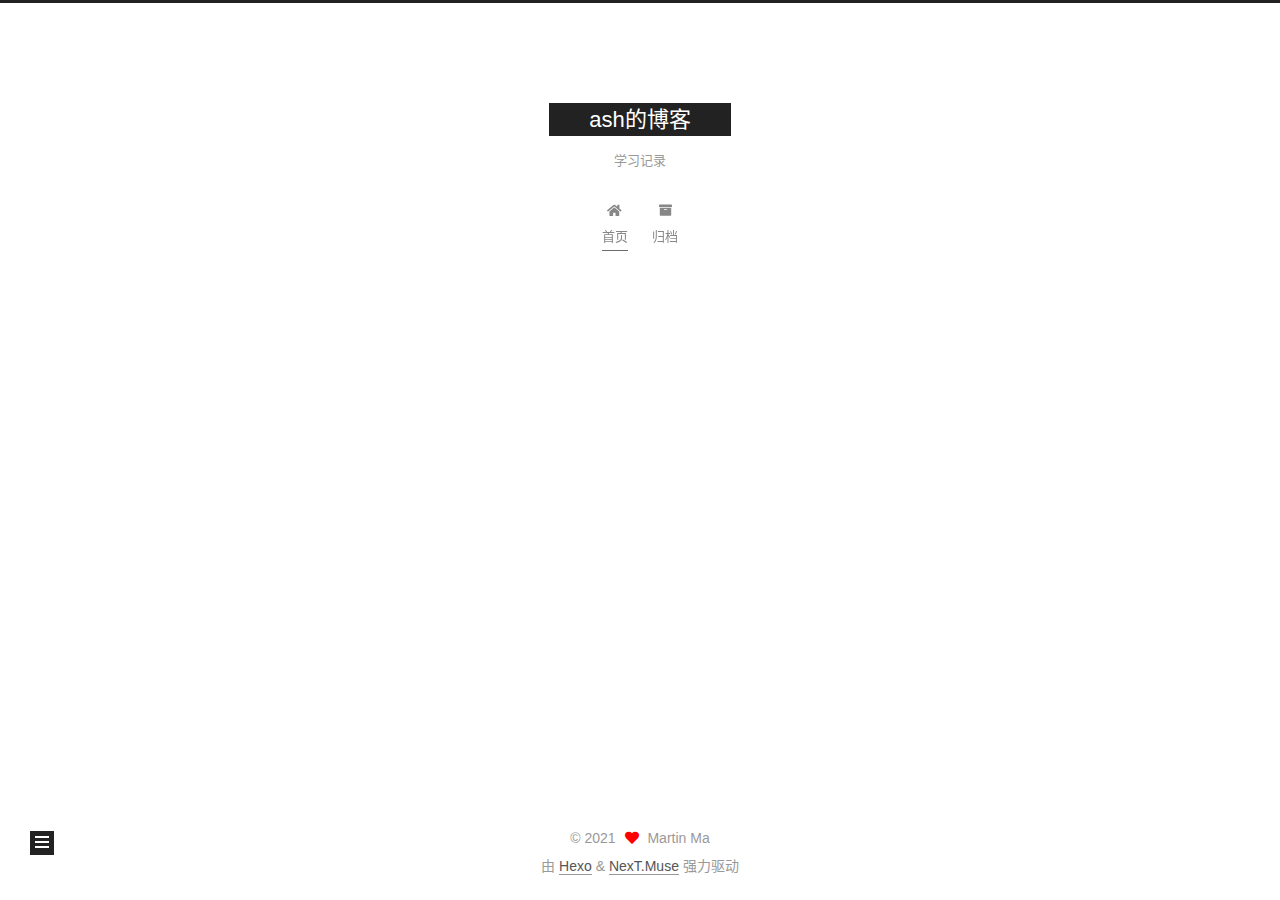
==== commit 21e9b982: "Site updated: 2021-02-13 15:44:44" ====
--- a/index.html
+++ b/index.html
@@ -1,5 +1,5 @@
 <!DOCTYPE html>
-<html lang="en">
+<html lang="zh-CN">
 <head>
   <meta charset="UTF-8">
 <meta name="viewport" content="width=device-width, initial-scale=1, maximum-scale=2">
@@ -20,12 +20,14 @@
     var CONFIG = {"hostname":"example.com","root":"/","scheme":"Muse","version":"7.8.0","exturl":false,"sidebar":{"position":"left","display":"post","padding":18,"offset":12,"onmobile":false},"copycode":{"enable":false,"show_result":false,"style":null},"back2top":{"enable":true,"sidebar":false,"scrollpercent":false},"bookmark":{"enable":false,"color":"#222","save":"auto"},"fancybox":false,"mediumzoom":false,"lazyload":false,"pangu":false,"comments":{"style":"tabs","active":null,"storage":true,"lazyload":false,"nav":null},"algolia":{"hits":{"per_page":10},"labels":{"input_placeholder":"Search for Posts","hits_empty":"We didn't find any results for the search: ${query}","hits_stats":"${hits} results found in ${time} ms"}},"localsearch":{"enable":false,"trigger":"auto","top_n_per_article":1,"unescape":false,"preload":false},"motion":{"enable":true,"async":false,"transition":{"post_block":"fadeIn","post_header":"slideDownIn","post_body":"slideDownIn","coll_header":"slideLeftIn","sidebar":"slideUpIn"}}};
   </script>
 
-  <meta property="og:type" content="website">
-<meta property="og:title" content="Hexo">
+  <meta name="description" content="一点一点的记录">
+<meta property="og:type" content="website">
+<meta property="og:title" content="ash的博客">
 <meta property="og:url" content="http://example.com/index.html">
-<meta property="og:site_name" content="Hexo">
-<meta property="og:locale" content="en_US">
-<meta property="article:author" content="John Doe">
+<meta property="og:site_name" content="ash的博客">
+<meta property="og:description" content="一点一点的记录">
+<meta property="og:locale" content="zh_CN">
+<meta property="article:author" content="Martin Ma">
 <meta name="twitter:card" content="summary">
 
 <link rel="canonical" href="http://example.com/">
@@ -37,11 +39,11 @@
     sidebar: "",
     isHome : true,
     isPost : false,
-    lang   : 'en'
+    lang   : 'zh-CN'
   };
 </script>
 
-  <title>Hexo</title>
+  <title>ash的博客</title>
   
 
 
@@ -81,7 +83,7 @@
     <header class="header" itemscope itemtype="http://schema.org/WPHeader">
       <div class="header-inner"><div class="site-brand-container">
   <div class="site-nav-toggle">
-    <div class="toggle" aria-label="Toggle navigation bar">
+    <div class="toggle" aria-label="切换导航栏">
       <span class="toggle-line toggle-line-first"></span>
       <span class="toggle-line toggle-line-middle"></span>
       <span class="toggle-line toggle-line-last"></span>
@@ -92,9 +94,10 @@
 
     <a href="/" class="brand" rel="start">
       <span class="logo-line-before"><i></i></span>
-      <h1 class="site-title">Hexo</h1>
+      <h1 class="site-title">ash的博客</h1>
       <span class="logo-line-after"><i></i></span>
     </a>
+      <p class="site-subtitle" itemprop="description">学习记录</p>
   </div>
 
   <div class="site-nav-right">
@@ -110,12 +113,12 @@
   <ul id="menu" class="main-menu menu">
         <li class="menu-item menu-item-home">
 
-    <a href="/" rel="section"><i class="fa fa-home fa-fw"></i>Home</a>
+    <a href="/" rel="section"><i class="fa fa-home fa-fw"></i>首页</a>
 
   </li>
         <li class="menu-item menu-item-archives">
 
-    <a href="/archives/" rel="section"><i class="fa fa-archive fa-fw"></i>Archives</a>
+    <a href="/archives/" rel="section"><i class="fa fa-archive fa-fw"></i>归档</a>
 
   </li>
   </ul>
@@ -144,22 +147,22 @@
       
   
   
-  <article itemscope itemtype="http://schema.org/Article" class="post-block" lang="en">
-    <link itemprop="mainEntityOfPage" href="http://example.com/2021/02/13/hello-world/">
+  <article itemscope itemtype="http://schema.org/Article" class="post-block" lang="zh-CN">
+    <link itemprop="mainEntityOfPage" href="http://example.com/2021/02/13/%E5%85%B3%E4%BA%8E%E5%B0%8F%E7%AB%99/">
 
     <span hidden itemprop="author" itemscope itemtype="http://schema.org/Person">
-      <meta itemprop="image" content="/images/avatar.gif">
-      <meta itemprop="name" content="John Doe">
-      <meta itemprop="description" content="">
+      <meta itemprop="image" content="/images/header.jpg">
+      <meta itemprop="name" content="Martin Ma">
+      <meta itemprop="description" content="一点一点的记录">
     </span>
 
     <span hidden itemprop="publisher" itemscope itemtype="http://schema.org/Organization">
-      <meta itemprop="name" content="Hexo">
+      <meta itemprop="name" content="ash的博客">
     </span>
       <header class="post-header">
         <h2 class="post-title" itemprop="name headline">
           
-            <a href="/2021/02/13/hello-world/" class="post-title-link" itemprop="url">Hello World</a>
+            <a href="/2021/02/13/%E5%85%B3%E4%BA%8E%E5%B0%8F%E7%AB%99/" class="post-title-link" itemprop="url">关于小站</a>
         </h2>
 
         <div class="post-meta">
@@ -167,9 +170,9 @@
               <span class="post-meta-item-icon">
                 <i class="far fa-calendar"></i>
               </span>
-              <span class="post-meta-item-text">Posted on</span>
-
-              <time title="Created: 2021-02-13 12:22:13" itemprop="dateCreated datePublished" datetime="2021-02-13T12:22:13+08:00">2021-02-13</time>
+              <span class="post-meta-item-text">发表于</span>
+
+              <time title="创建时间：2021-02-13 15:28:07" itemprop="dateCreated datePublished" datetime="2021-02-13T15:28:07+08:00">2021-02-13</time>
             </span>
 
           
@@ -183,16 +186,7 @@
     <div class="post-body" itemprop="articleBody">
 
       
-          <p>Welcome to <a target="_blank" rel="noopener" href="https://hexo.io/">Hexo</a>! This is your very first post. Check <a target="_blank" rel="noopener" href="https://hexo.io/docs/">documentation</a> for more info. If you get any problems when using Hexo, you can find the answer in <a target="_blank" rel="noopener" href="https://hexo.io/docs/troubleshooting.html">troubleshooting</a> or you can ask me on <a target="_blank" rel="noopener" href="https://github.com/hexojs/hexo/issues">GitHub</a>.</p>
-<h2 id="Quick-Start"><a href="#Quick-Start" class="headerlink" title="Quick Start"></a>Quick Start</h2><h3 id="Create-a-new-post"><a href="#Create-a-new-post" class="headerlink" title="Create a new post"></a>Create a new post</h3><figure class="highlight bash"><table><tr><td class="gutter"><pre><span class="line">1</span><br></pre></td><td class="code"><pre><span class="line">$ hexo new <span class="string">&quot;My New Post&quot;</span></span><br></pre></td></tr></table></figure>
-<p>More info: <a target="_blank" rel="noopener" href="https://hexo.io/docs/writing.html">Writing</a></p>
-<h3 id="Run-server"><a href="#Run-server" class="headerlink" title="Run server"></a>Run server</h3><figure class="highlight bash"><table><tr><td class="gutter"><pre><span class="line">1</span><br></pre></td><td class="code"><pre><span class="line">$ hexo server</span><br></pre></td></tr></table></figure>
-<p>More info: <a target="_blank" rel="noopener" href="https://hexo.io/docs/server.html">Server</a></p>
-<h3 id="Generate-static-files"><a href="#Generate-static-files" class="headerlink" title="Generate static files"></a>Generate static files</h3><figure class="highlight bash"><table><tr><td class="gutter"><pre><span class="line">1</span><br></pre></td><td class="code"><pre><span class="line">$ hexo generate</span><br></pre></td></tr></table></figure>
-<p>More info: <a target="_blank" rel="noopener" href="https://hexo.io/docs/generating.html">Generating</a></p>
-<h3 id="Deploy-to-remote-sites"><a href="#Deploy-to-remote-sites" class="headerlink" title="Deploy to remote sites"></a>Deploy to remote sites</h3><figure class="highlight bash"><table><tr><td class="gutter"><pre><span class="line">1</span><br></pre></td><td class="code"><pre><span class="line">$ hexo deploy</span><br></pre></td></tr></table></figure>
-<p>More info: <a target="_blank" rel="noopener" href="https://hexo.io/docs/one-command-deployment.html">Deployment</a></p>
-
+          
       
     </div>
 
@@ -251,10 +245,10 @@
 
       <ul class="sidebar-nav motion-element">
         <li class="sidebar-nav-toc">
-          Table of Contents
+          文章目录
         </li>
         <li class="sidebar-nav-overview">
-          Overview
+          站点概览
         </li>
       </ul>
 
@@ -265,8 +259,10 @@
 
       <div class="site-overview-wrap sidebar-panel">
         <div class="site-author motion-element" itemprop="author" itemscope itemtype="http://schema.org/Person">
-  <p class="site-author-name" itemprop="name">John Doe</p>
-  <div class="site-description" itemprop="description"></div>
+    <img class="site-author-image" itemprop="image" alt="Martin Ma"
+      src="/images/header.jpg">
+  <p class="site-author-name" itemprop="name">Martin Ma</p>
+  <div class="site-description" itemprop="description">一点一点的记录</div>
 </div>
 <div class="site-state-wrap motion-element">
   <nav class="site-state">
@@ -274,7 +270,7 @@
           <a href="/archives/">
         
           <span class="site-state-item-count">1</span>
-          <span class="site-state-item-name">posts</span>
+          <span class="site-state-item-name">日志</span>
         </a>
       </div>
   </nav>
@@ -305,9 +301,9 @@
   <span class="with-love">
     <i class="fa fa-heart"></i>
   </span>
-  <span class="author" itemprop="copyrightHolder">John Doe</span>
-</div>
-  <div class="powered-by">Powered by <a href="https://hexo.io/" class="theme-link" rel="noopener" target="_blank">Hexo</a> & <a href="https://muse.theme-next.org/" class="theme-link" rel="noopener" target="_blank">NexT.Muse</a>
+  <span class="author" itemprop="copyrightHolder">Martin Ma</span>
+</div>
+  <div class="powered-by">由 <a href="https://hexo.io/" class="theme-link" rel="noopener" target="_blank">Hexo</a> & <a href="https://muse.theme-next.org/" class="theme-link" rel="noopener" target="_blank">NexT.Muse</a> 强力驱动
   </div>
 
         
